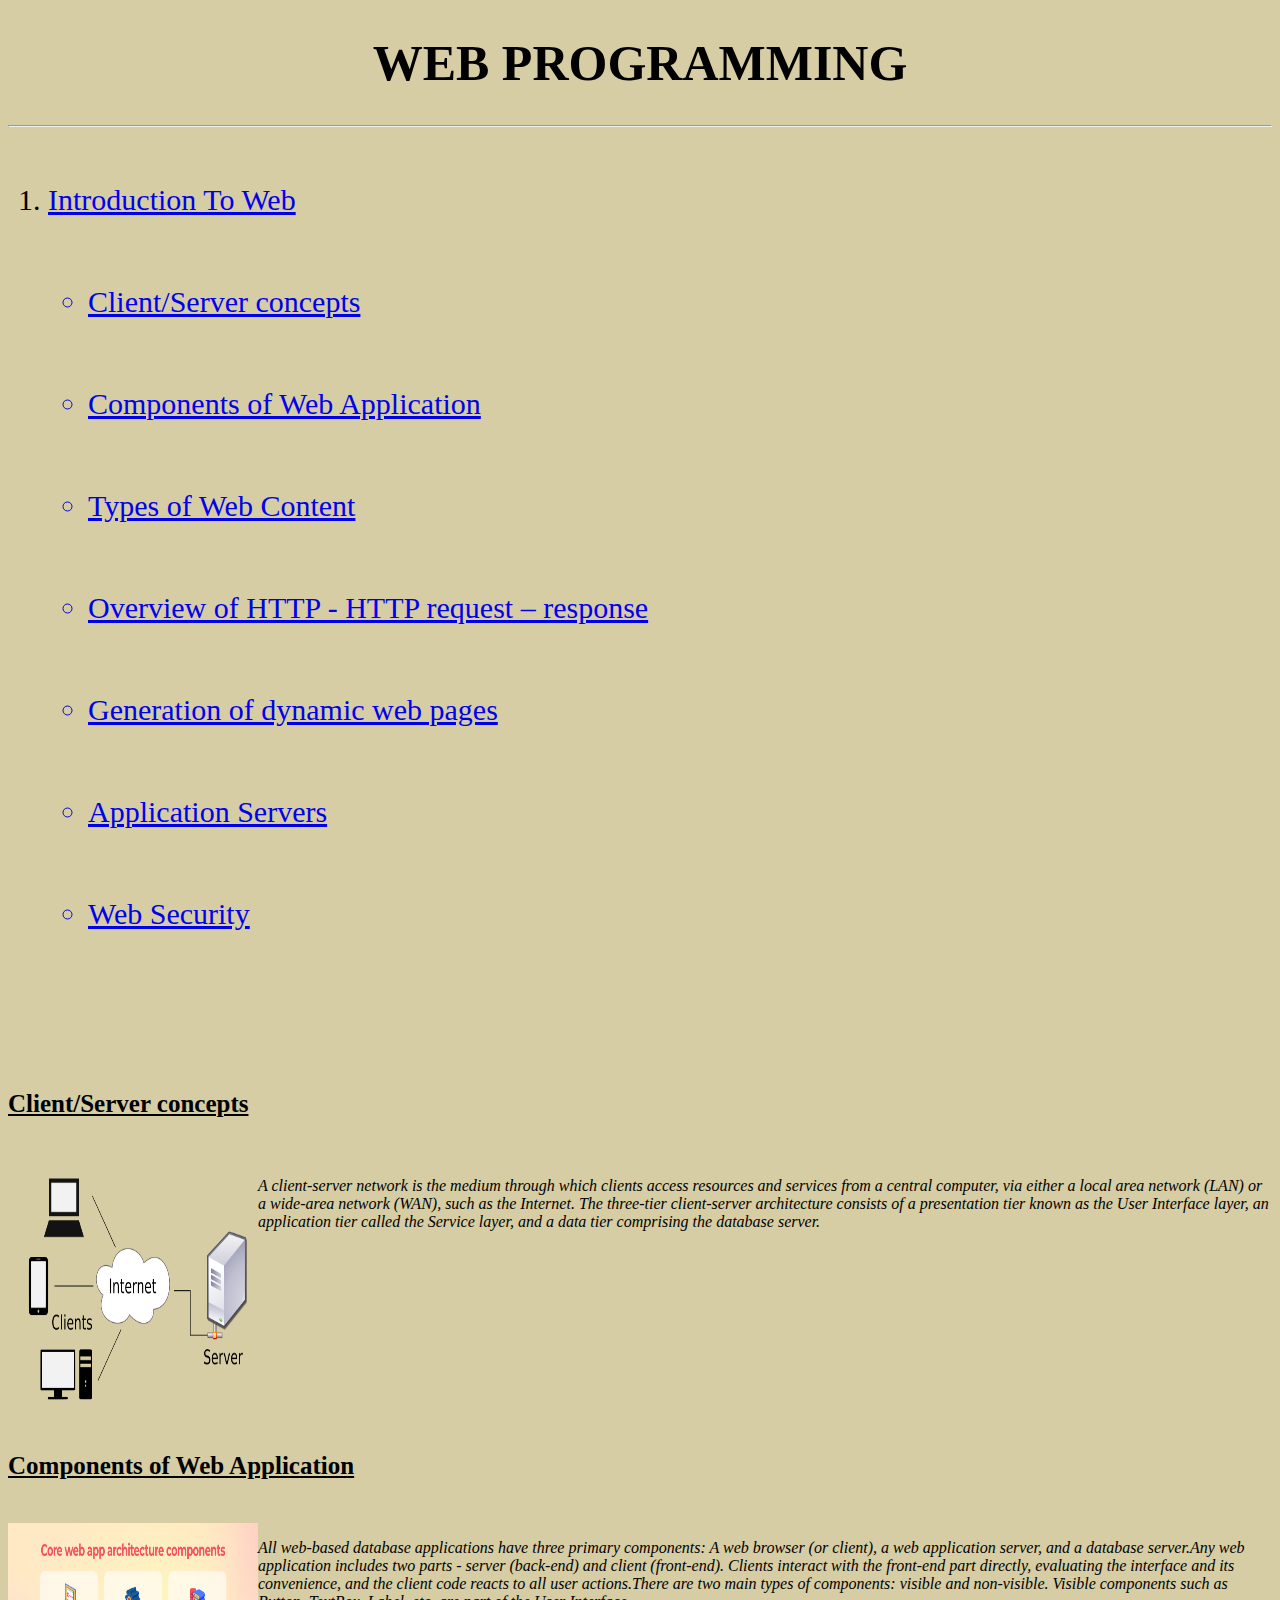
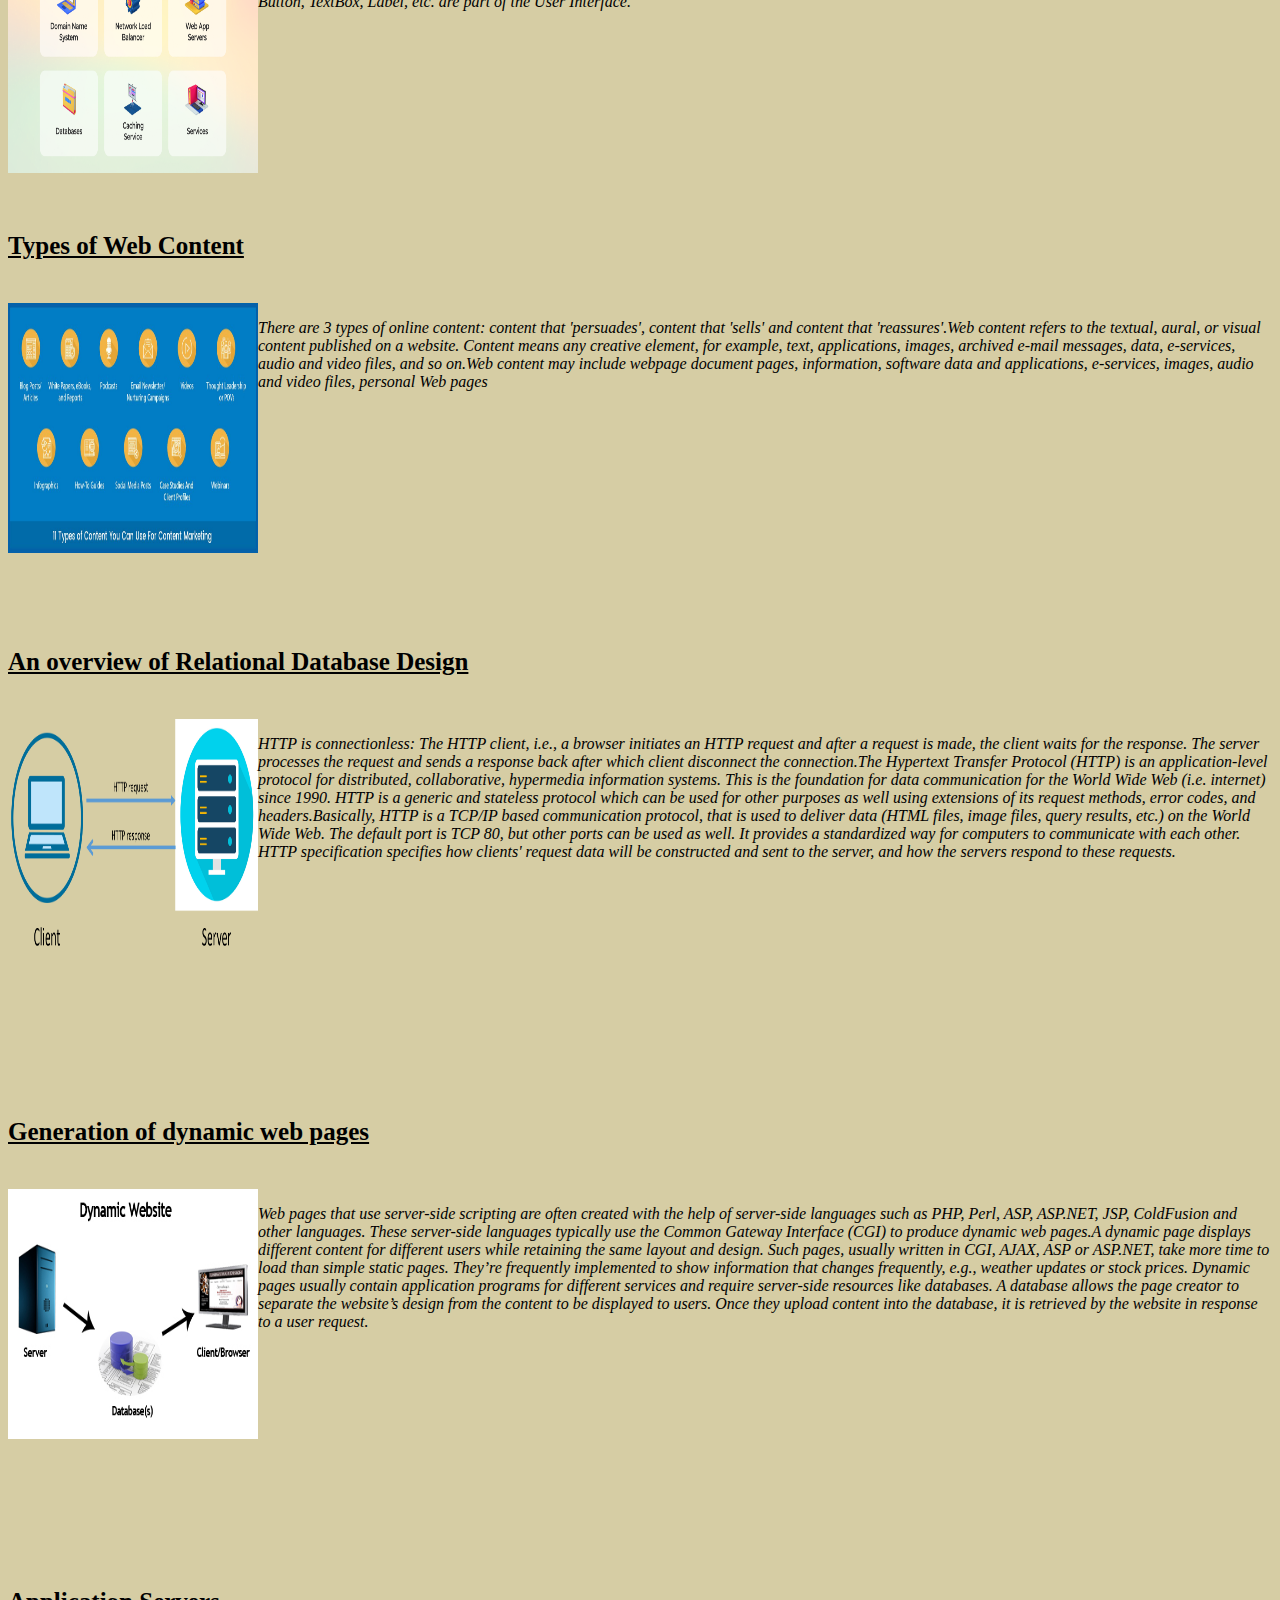
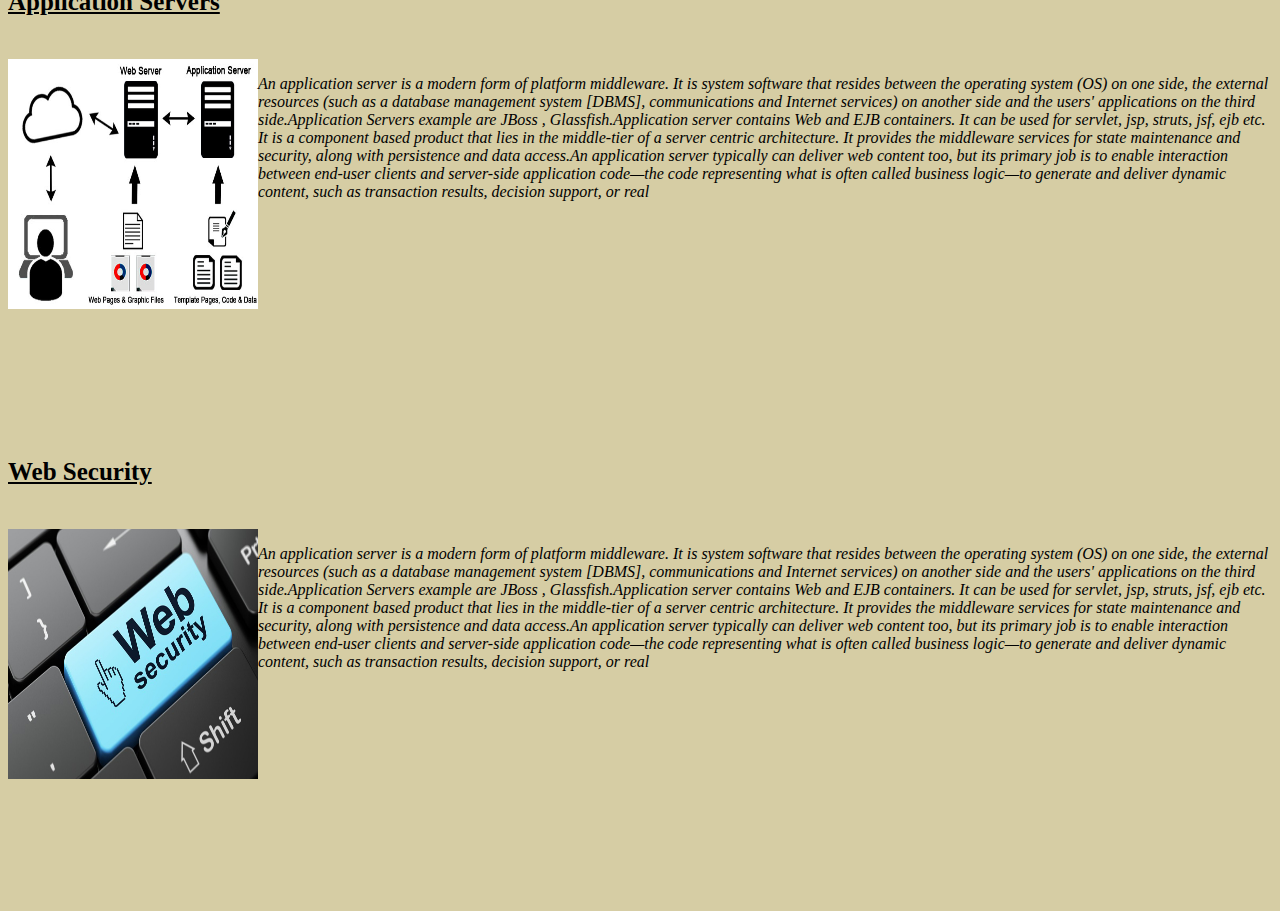
==== Http/index.html @ f7eded87 "Add files via upload" ====
<!DOCTYPE html>
<html>
<head><title>Syllabus</title></head>
<body bgcolor="D6CDA4">
<center><h1 style="color:E1FFB1;font-size:50px;">WEB PROGRAMMING</h1></center><hr><br>
<div style="color:E1FFB1;font-size:30px;"><ol>
 <li><a href="#web">Introduction To Web</a></li><br><br>
  <a href="#client"><ul><li>Client/Server  concepts</li></a><br><br>
  <a href="#components"><li> Components  of  Web  Application</li></a><br><br>
 <a href="#content"><li> Types  of Web Content</li></a><br><br>
<a href="#overview"><li>Overview of HTTP - HTTP request – response</li></a><br><br>
<a href="#dynamic"><li>Generation of dynamic web pages</li></a><br><br>
<a href="#Servers"><li> Application Servers</li></a><br><br>
<a href="#Security"><li> Web Security</li></a><br><br>
 </div><br><br>
 

<h3 id="client" style="color:E1FFB1;font-size:25px;"><u>Client/Server  concepts</u></h3><br>
<img src="client.png" height="250" width="250" align="left">
<p><i>A client-server network is the medium through which clients access resources and services from a central computer, via either a local area network (LAN) or a wide-area network (WAN), such as the Internet. The three-tier client-server architecture consists of a presentation tier known as the User Interface layer, an application tier called the Service layer, and a data tier comprising the database server.
</i></p><br><br><br><br><br><br><br><br><br><br>

<h3 id="components" style="color:E1FFB1;font-size:25px;"><u>Components  of  Web  Application</u></h3><br>
<img src="components.png" height="250" width="250" align="left">
<p><i>All web-based database applications have three primary components: A web browser (or client), a web application server, and a database server.Any web application includes two parts - server (back-end) and client (front-end). Clients interact with the front-end part directly, evaluating the interface and its convenience, and the client code reacts to all user actions.There are two main types of components: visible and non-visible. Visible components such as Button, TextBox, Label, etc. are part of the User Interface.
</i></p><br><br><br><br><br><br><br><br><br><br>

<h3 id="content" style="color:E1FFB1;font-size:25px;"><u>Types  of Web Content</u></h3><br>
<img src="webcontent.jpg" height="250" width="250" align="left">
<p><i>There are 3 types of online content: content that 'persuades', content that 'sells' and content that 'reassures'.Web content refers to the textual, aural, or visual content published on a website. Content means any creative element, for example, text, applications, images, archived e-mail messages, data, e-services, audio and video files, and so on.Web content may include webpage document pages, information, software data and applications, e-services, images, audio and video files, personal Web pages
</i></p><br><br><br><br><br><br><br><br><br><br><br><br>

<h3 id="overview" style="color:E1FFB1;font-size:25px;"><u>An overview of Relational Database Design</u></h3><br>
<img src="http communication.png" height="250" width="250" align="left">
<p><i>HTTP is connectionless: The HTTP client, i.e., a browser initiates an HTTP request and after a request is made, the client waits for the response. The server processes the request and sends a response back after which client disconnect the connection.The Hypertext Transfer Protocol (HTTP) is an application-level protocol for distributed, collaborative, hypermedia information systems. This is the foundation for data communication for the World Wide Web (i.e. internet) since 1990. HTTP is a generic and stateless protocol which can be used for other purposes as well using extensions of its request methods, error codes, and headers.Basically, HTTP is a TCP/IP based communication protocol, that is used to deliver data (HTML files, image files, query results, etc.) on the World Wide Web. The default port is TCP 80, but other ports can be used as well. It provides a standardized way for computers to communicate with each other. HTTP specification specifies how clients' request data will be constructed and sent to the server, and how the servers respond to these requests.
</i></p><br><br><br><br><br><br><br><br><br><br><br><br>

<h3 id="dynamic" style="color:E1FFB1;font-size:25px;"><u>Generation of dynamic web pages</u></h3><br>
<img src="website-static-vs-dynamic3.png" height="250" width="250" align="left">
<p><i>Web pages that use server-side scripting are often created with the help of server-side languages such as PHP, Perl, ASP, ASP.NET, JSP, ColdFusion and other languages. These server-side languages typically use the Common Gateway Interface (CGI) to produce dynamic web pages.A dynamic page displays different content for different users while retaining the same layout and design. Such pages, usually written in CGI, AJAX, ASP or ASP.NET, take more time to load than simple static pages. They’re frequently implemented to show information that changes frequently, e.g., weather updates or stock prices.

Dynamic pages usually contain application programs for different services and require server-side resources like databases. A database allows the page creator to separate the website’s design from the content to be displayed to users. Once they upload content into the database, it is retrieved by the website in response to a user request.
</i></p><br><br><br><br><br><br><br><br><br><br><br><br>

<h3 id="Servers" style="color:E1FFB1;font-size:25px;"><u> Application Servers</u></h3><br>
<img src="What-is-Application-Server-1.2.jpg" height="250" width="250" align="left">
<p><i>An application server is a modern form of platform middleware. It is system software that resides between the operating system (OS) on one side, the external resources (such as a database management system [DBMS], communications and Internet services) on another side and the users' applications on the third side.Application Servers example are JBoss , Glassfish.Application server contains Web and EJB containers. It can be used for servlet, jsp, struts, jsf, ejb etc. It is a component based product that lies in the middle-tier of a server centric architecture. It provides the middleware services for state maintenance and security, along with persistence and data access.An application server typically can deliver web content too, but its primary job is to enable interaction between end-user clients and server-side application code—the code representing what is often called business logic—to generate and deliver dynamic content, such as transaction results, decision support, or real
</i></p><br><br><br><br><br><br><br><br><br><br><br><br>

<h3 id="Security" style="color:E1FFB1;font-size:25px;"><u>Web Security</u></h3><br>
<img src="website-security-analysis.jpg" height="250" width="250" align="left">
<p><i>An application server is a modern form of platform middleware. It is system software that resides between the operating system (OS) on one side, the external resources (such as a database management system [DBMS], communications and Internet services) on another side and the users' applications on the third side.Application Servers example are JBoss , Glassfish.Application server contains Web and EJB containers. It can be used for servlet, jsp, struts, jsf, ejb etc. It is a component based product that lies in the middle-tier of a server centric architecture. It provides the middleware services for state maintenance and security, along with persistence and data access.An application server typically can deliver web content too, but its primary job is to enable interaction between end-user clients and server-side application code—the code representing what is often called business logic—to generate and deliver dynamic content, such as transaction results, decision support, or real
</i></p><br><br><br><br><br><br><br><br><br><br><br><br>











</body>
</html>
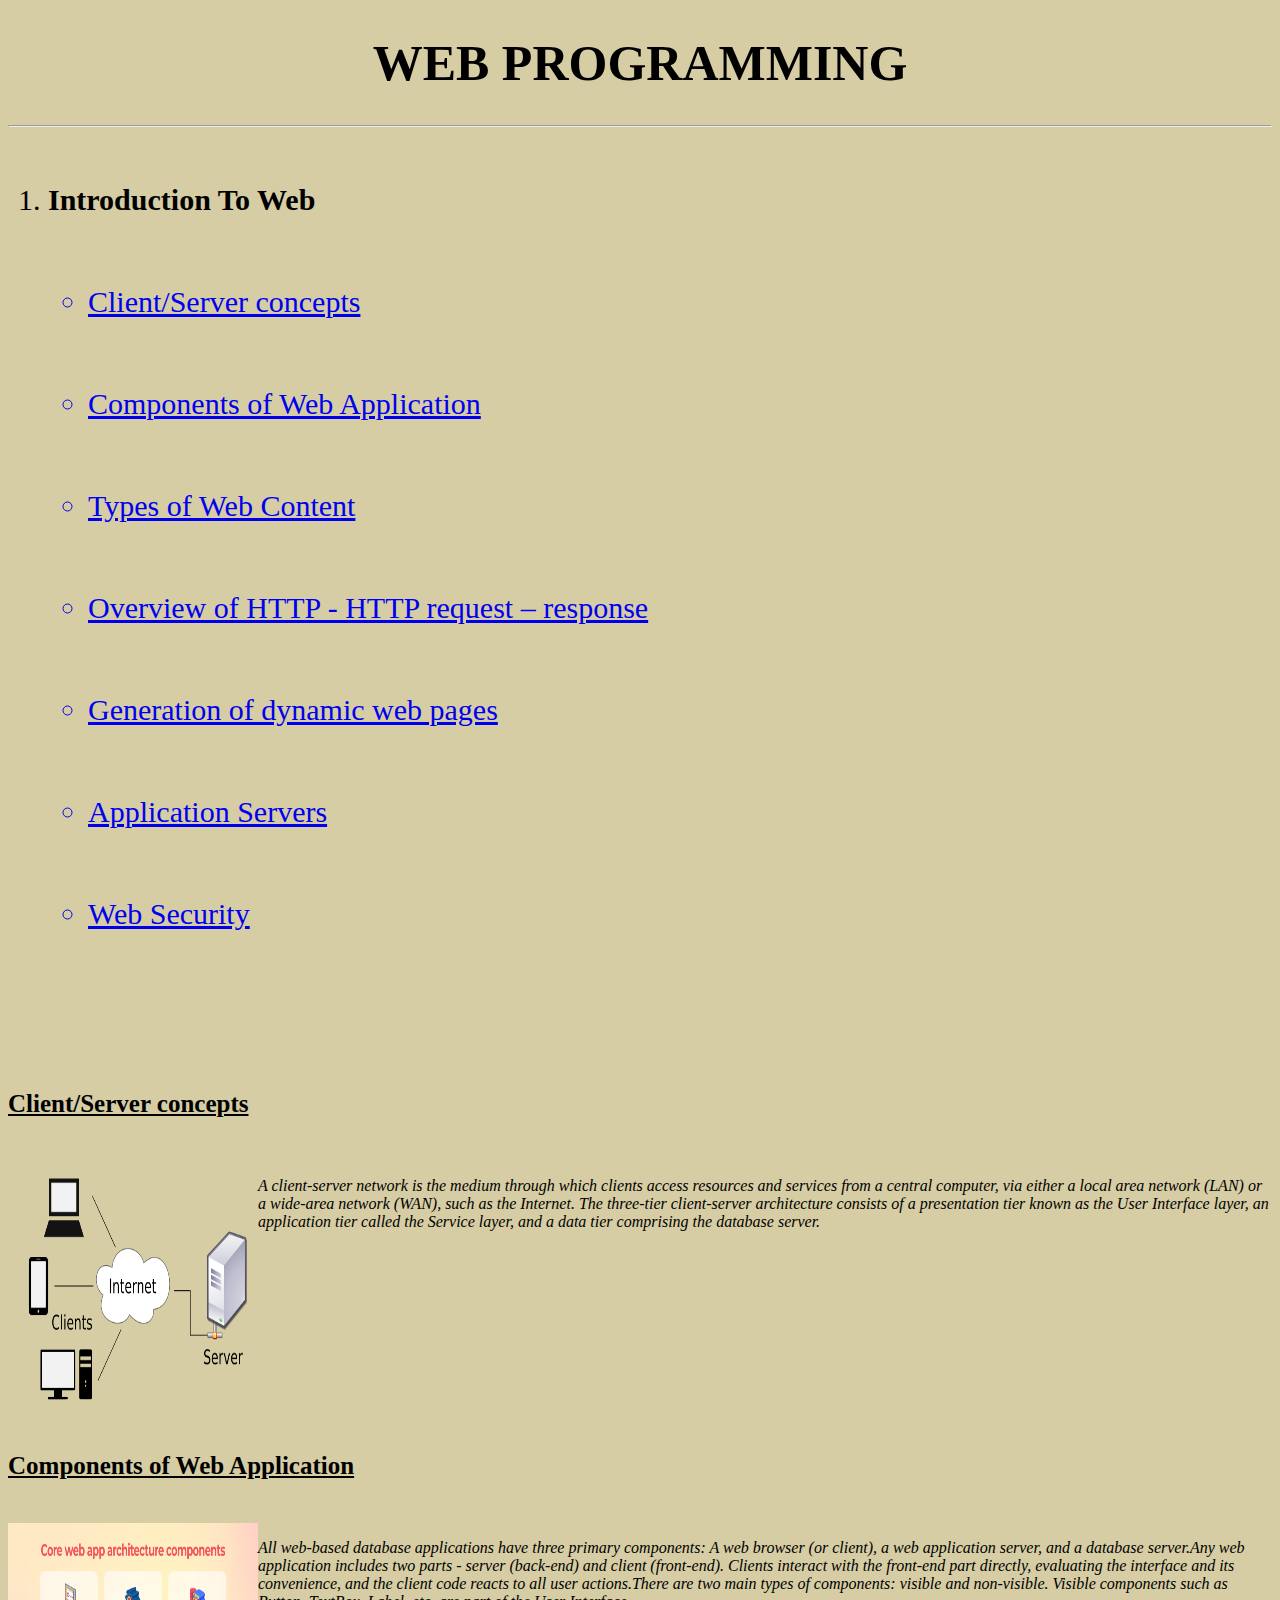
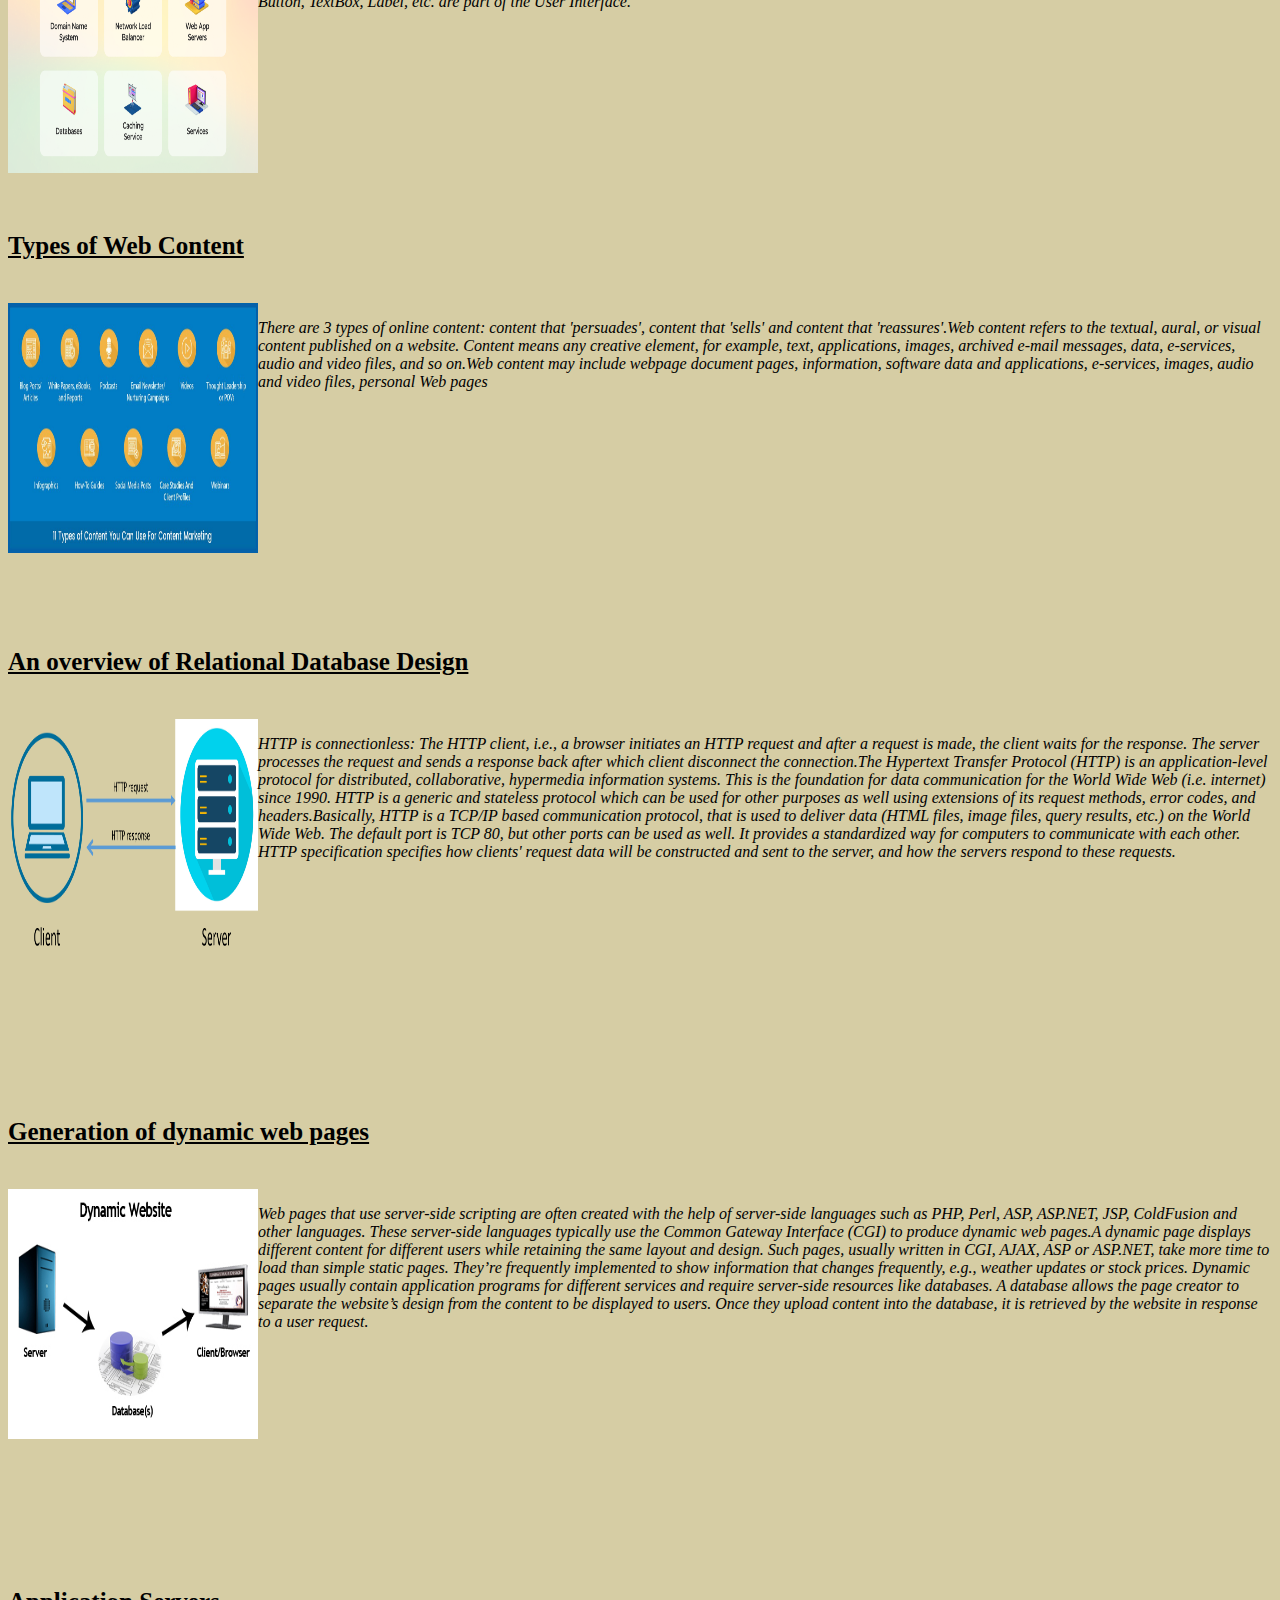
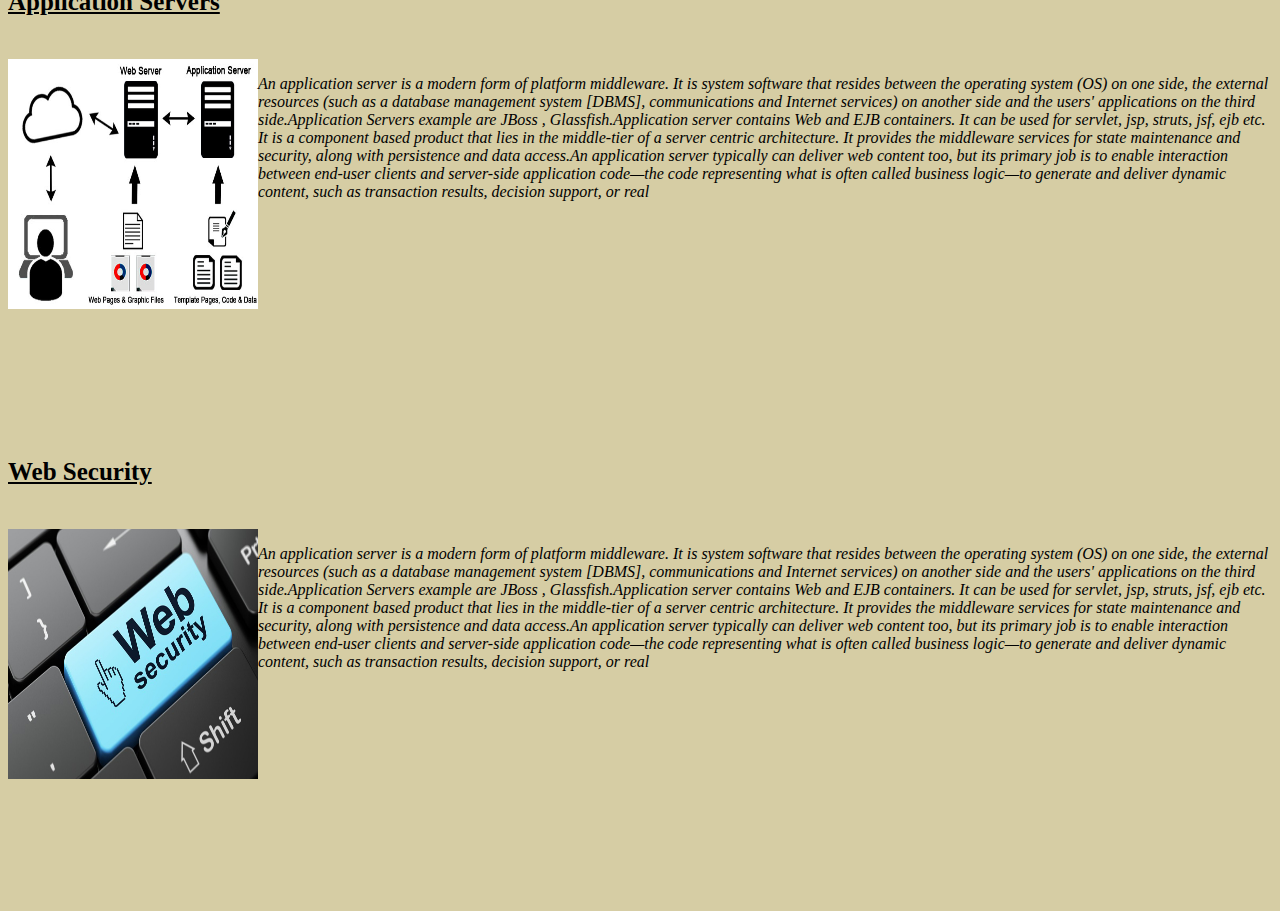
==== commit d8106729: "Update index.html" ====
--- a/Http/index.html
+++ b/Http/index.html
@@ -4,7 +4,7 @@
 <body bgcolor="D6CDA4">
 <center><h1 style="color:E1FFB1;font-size:50px;">WEB PROGRAMMING</h1></center><hr><br>
 <div style="color:E1FFB1;font-size:30px;"><ol>
- <li><a href="#web">Introduction To Web</a></li><br><br>
+ <li><b>Introduction To Web</b></li><br><br>
   <a href="#client"><ul><li>Client/Server  concepts</li></a><br><br>
   <a href="#components"><li> Components  of  Web  Application</li></a><br><br>
  <a href="#content"><li> Types  of Web Content</li></a><br><br>
